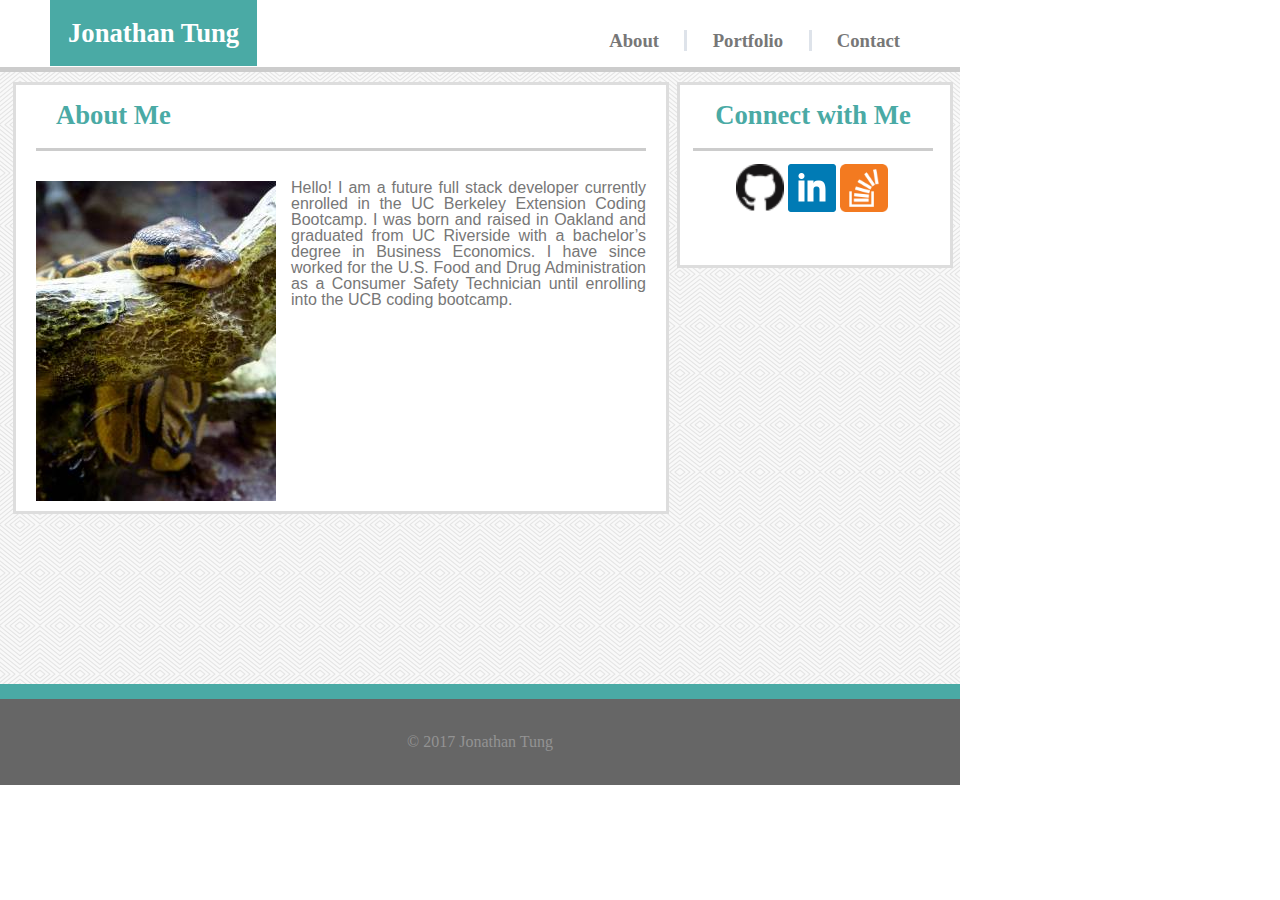
==== index.html @ c1ea956a "initialfiles copied" ====
<!DOCTYPE html>
<html lang="en-US">

<head>
	<meta charset="UTF-8">
	<title> Jonathan Tung </title>
	<link rel="stylesheet" href="assets/css/reset.css">
	<link rel="stylesheet" type="text/css" href="assets/css/style.css">
</head>

<body>
	<div class="top-div">
		<h1> Jonathan Tung</h1>

		<ul>
			<li><a href="index.html">About</a></li>
			<li id="list-border"><a href="portfolio.html">Portfolio</a></li>
			<li><a href="contact.html">Contact</a></li>
		</ul>
	</div>

	<div id="bottom-div">
		<div id="main-content">
		<h2>About Me</h2>
			<img src="assets/images/snake.jpg" alt="snake" id="about-img">

			<div class= "font-family" id="about-text">
			<p id="text">
				Hello! I am a future full stack developer currently enrolled in the UC Berkeley Extension Coding Bootcamp. I was born and raised in Oakland and graduated from UC Riverside with a bachelor’s degree in Business Economics. I have since worked for the U.S. Food and Drug Administration as a Consumer Safety Technician until enrolling into the UCB coding bootcamp.
			</p>
			
			</div>
		</div>
	
		<div id="right-div">
		<h3>Connect with Me</h3>
			<img src="assets/images/github.png" alt="GitHub">
			<img src="assets/images/linkedin.png" alt="Linkedin">
			<img src="assets/images/stackoverflow.png" alt="StackOverflow">
		</div>
	</div>

	<div id= "footer">
	<p>
	&#169; 2017 Jonathan Tung
	</p>
	</div>

</body>

</html>
---- assets/css/style.css ----
/* For all htmls */

body {
	height:auto;
}

html {
	width: 960px;
}

h1 {
	display: inline;
	position: relative;
	left:30px;
	padding: 18px;
	font-size: 20pt;
}

h1, h4 {
	font-family:'Georgia', Times, 'Times New Roman', serif;
	color: #ffffff;
	font-weight: bold;
	background-color: #4aaaa5;
}

ul, h2, h3 {
	font-family:'Georgia', Times, 'Times New Roman', serif;
	color: #4aaaa5;
	font-weight: bold;
}

.font-family {
	font-family:'Arial', 'Helvetica Neue', Helvetica, sans-serif;
}
.top-div {
	border-bottom: solid;
	padding: 20px;
	border-width: 5px;
	border-color: #cccccc;
}

ul {
	list-style: none;
	float: right;
	position: relative;
	right: 30px;
	top: 11.5px;
	margin: 0;
	font-size: 14pt;
	font-weight: bold;
	color: #777777;
}

li {
	display: inline;
	margin: 10px;
}

li a {
	text-decoration: none;
	color: #777777;
}

#list-border {
	border-left: solid #dee3ea;
	border-right: solid #dee3ea;
	padding-left: 26px;
	padding-right: 26px;
}

/* Below Header */

#bottom-div {
	background-image:url("../images/whirlpool.png");
	min-height:100%;
	padding-bottom: 150px;
}

h2 {
	font-size: 20pt;
	border-bottom: solid #cccccc;
	margin-left: 20px;
	margin-right: 20px;
	margin-bottom: 20px;
	width:570px;
	padding: 20px;
	padding-top: 17px;
	font-weight: bold;
}

#main-content {
	width:650px;
	color: #777777;
	background-color:#ffffff;
	border: solid #dddddd;
	position: relative;
	left:13px;
	display:inline-block;
	margin-top: 10px;
	margin-bottom: 20px;
}

/* START Sidebar */

#right-div {
	background-color: #ffffff;
	display: inline;
	width: 270px;	
	border: solid #dddddd;
	position: relative;
	float: right;
	right: 7px;
	margin-top: 10px;
}

h3 {
	font-size: 20pt;
	border-bottom:solid #cccccc;
	width:200px;
	text-align:center;
	margin-bottom: 33px;
	padding: 20px;
	padding-top: 17px;
	margin-left:13px;
	font-weight: bold;
}

#right-div img {
	width:48px;
	height:48px;
	position: relative;
	left: 56px;
	bottom: 20px;
	margin-bottom: 30px;
}

/* END Sidebar */

/* Sticky footer */

#footer {
	border-top: solid 15px #4aaaa5;
	background-color:#666666;
	text-align: center;
	padding: 35px;
	color: #939393;
}

/* END FOR ALL HTMLS */

/* index.html */

#about-img {
	margin-left:20px;
	display: inline-block;
	position: relative;
	float: left;
	padding: 10px;
	padding-left: 0px;
	padding-right:15px;

}

#about-text {
	width:500px;
	height: auto;
	display:inline;
	text-align: justify;
}

#text {
	padding: 20px;
	padding-top: 9px;
}

/* END index.html */

/* START contact.html */

#form {
	float:left;
	padding-left: 20px;
	font-size:14pt;
}

input {
	margin-bottom:10px;
	margin-top: 10px;
	width: 500px;
}

#message {
	height: 300px;
	width: 500px;
	margin-bottom:10px;
	margin-top: 10px;
	overflow: scroll;
}

#submit {
	width: 120px;
	height: 40px;
	background: #4aaaa5;
	border: solid #4aaaa5;
	padding: 10px;
	font-weight: bold;
	margin-bottom: 20px;
	color:#ffffff;
}

/* END Contact */

/* START Portfolio */

td img {
	display:inline-block;
	width: 285px;
	height: 195px;
}

h4 {
	position: relative;
	top: -75px;
	width:245px;
	text-align: center;
	margin-right: 0px;
	padding: 20px;
	font-size: 16pt;
}

table {
	border-spacing: 25px;
	border-collapse:separate;
	position: relative;
	width: 610px;
}

/* END Portfolio */
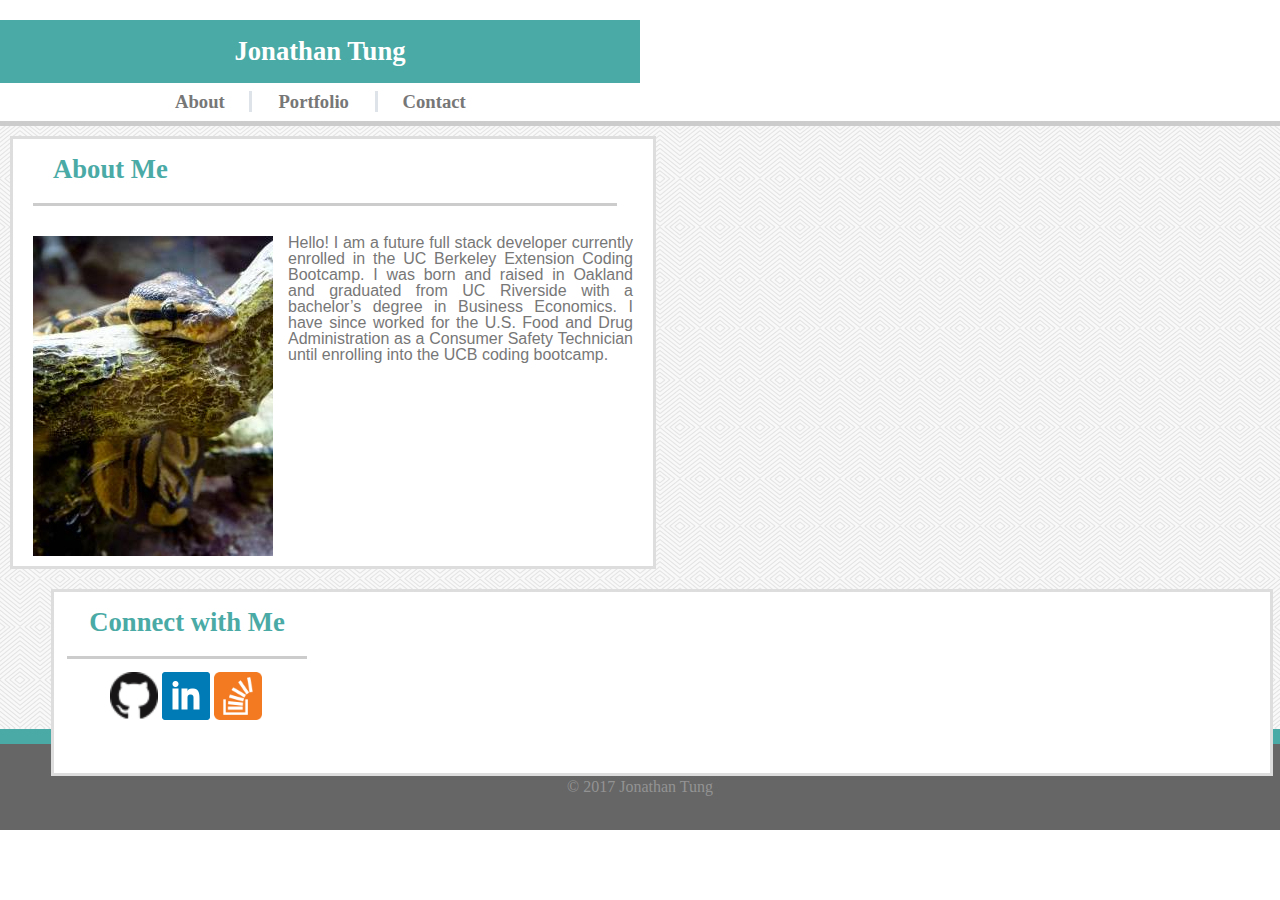
==== commit 082481bc: "responsive changes" ====
--- a/index.html
+++ b/index.html
@@ -3,6 +3,7 @@
 
 <head>
 	<meta charset="UTF-8">
+	<meta name="viewport" content="width=device-width, initial-scale=1">
 	<title> Jonathan Tung </title>
 	<link rel="stylesheet" href="assets/css/reset.css">
 	<link rel="stylesheet" type="text/css" href="assets/css/style.css">
--- a/assets/css/style.css
+++ b/assets/css/style.css
@@ -2,10 +2,11 @@
 
 body {
 	height:auto;
+	width: 100%;
 }
 
 html {
-	width: 960px;
+	width: 100%;
 }
 
 h1 {
@@ -37,6 +38,7 @@
 	padding: 20px;
 	border-width: 5px;
 	border-color: #cccccc;
+	width: 100%;
 }
 
 ul {
@@ -235,4 +237,60 @@
 	width: 610px;
 }
 
-/* END Portfolio */+/* END Portfolio */
+
+/* HW 2 */
+
+@media screen and (min-width:640px) {
+	h1 {
+		width: 100%;
+		display: block;
+		left: 0px;
+		text-align: center;
+		max-width: 640px;
+		border-collapse: collapse;
+		padding-left: 0px;
+		padding-right: 0px;
+	}
+
+	h2 {
+		width: 85%;
+	}
+
+	ul {
+		float: none;
+		display: block;
+		right: -165px; 
+		top: 10px;
+
+	}
+	
+	#bottom-div {
+		width: 100%;
+		height: auto;
+
+	}
+	#main-content {
+		margin: 10px;
+		max-width: 640px;
+		left: 0px;
+		width: 95%;
+	}
+
+	#right-div {
+		width: 95%;
+	}
+	.top-div {
+		padding-left: 0;
+		padding-right: 0;
+		height: 100%;
+	}
+}
+
+@media screen and (min-width:768px) {
+
+}
+
+@media screen and (min-width:980px) {
+	
+}